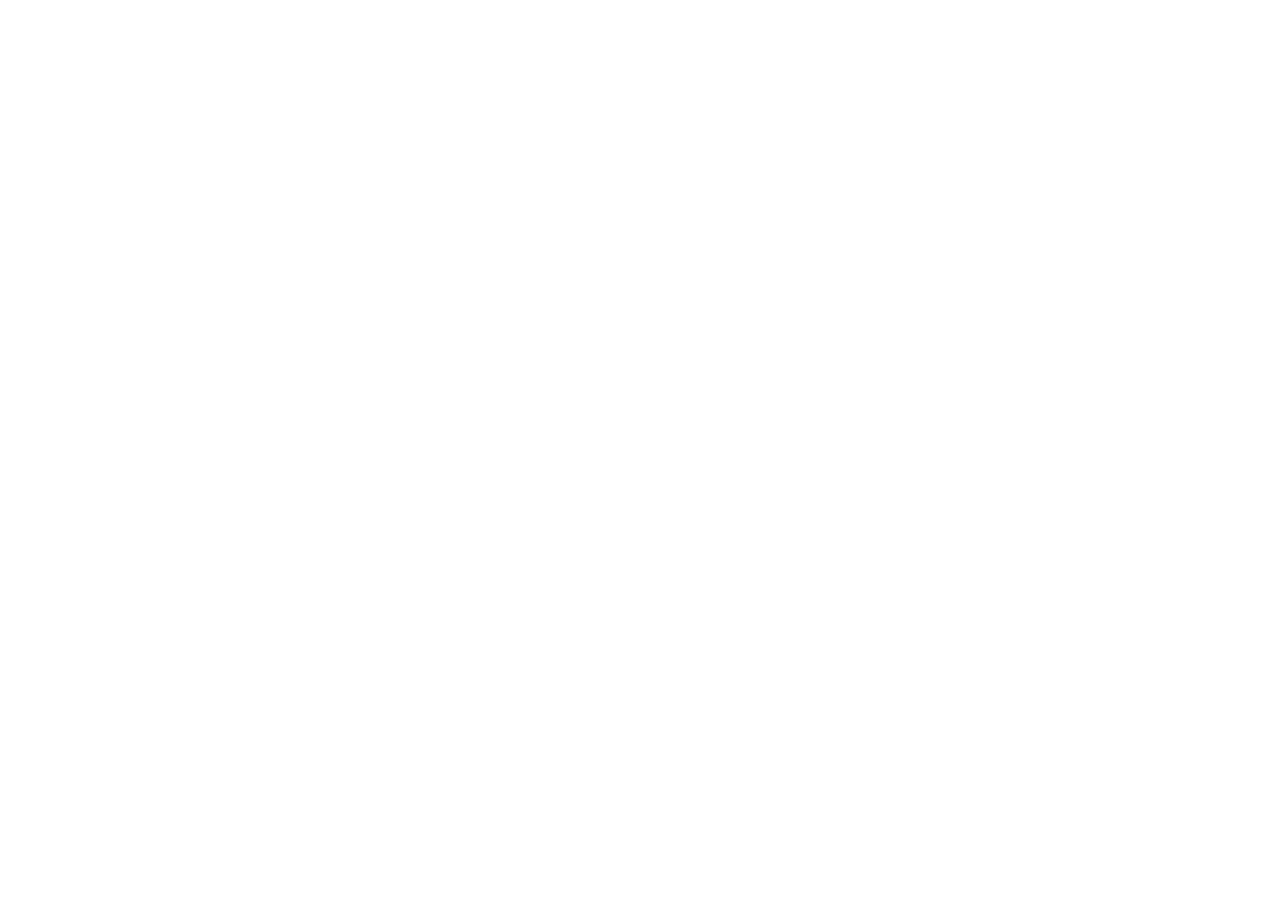
==== public/pages/page1.html @ 9c1e5aaf "main done" ====
<!DOCTYPE html>
<html lang="en">
<head>
    <meta charset="UTF-8">
    <meta http-equiv="X-UA-Compatible" content="IE=edge">
    <meta name="viewport" content="width=device-width, initial-scale=1.0">
    <title>Document</title>
    <link rel="stylesheet" href="../css/page1.css">
</head>
<body>
    

    <script src="../js/page1.js"></script>
</body>
</html>
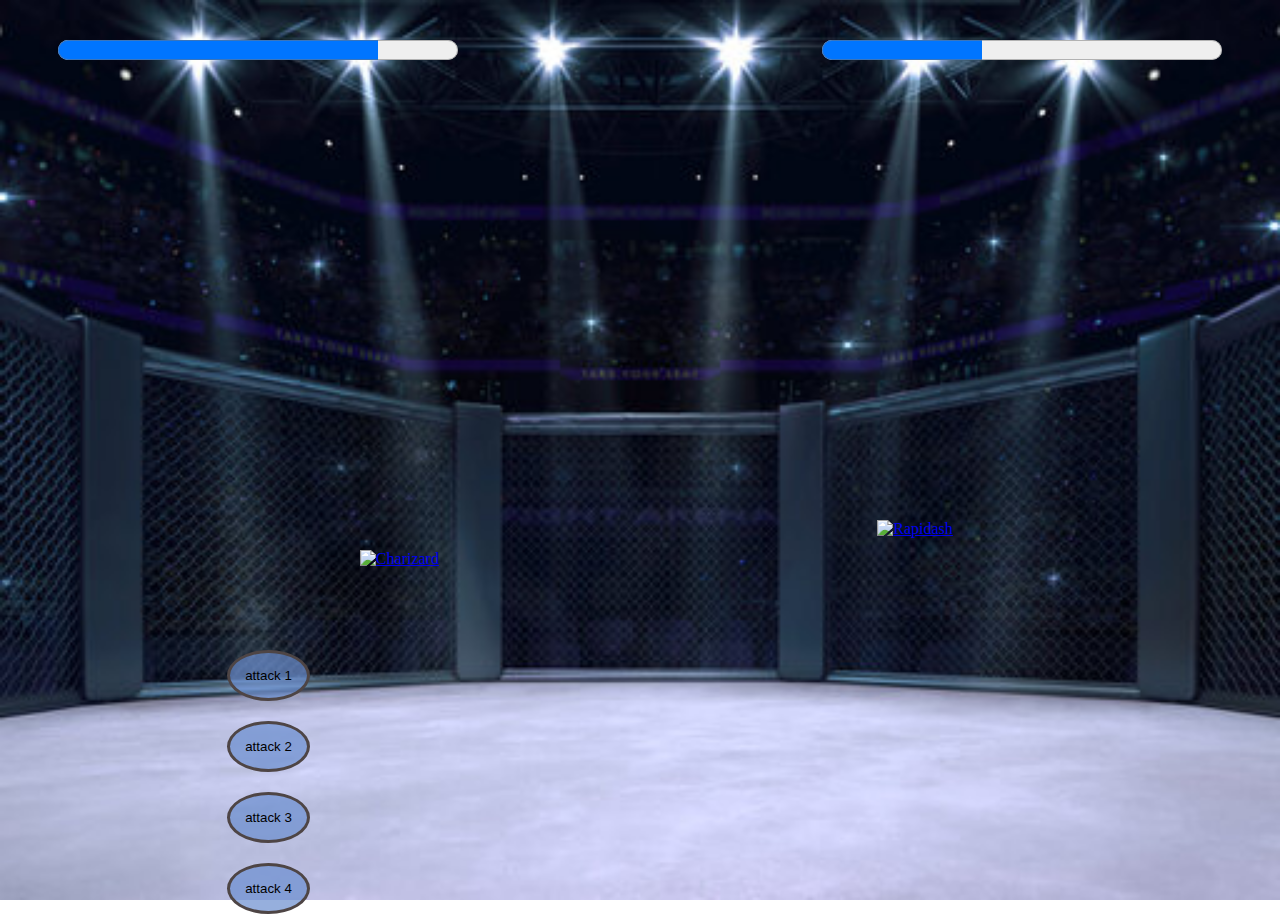
==== commit 755604df: "page2 fin" ====
--- a/public/pages/page1.html
+++ b/public/pages/page1.html
@@ -8,7 +8,30 @@
     <link rel="stylesheet" href="../css/page1.css">
 </head>
 <body>
-    
+
+    <header>
+        <progress class="barre1" max="100" value="80"></progress>
+        <progress class="barre2" max="100" value="40"></progress>
+    </header>
+
+    <main>
+        <div class="monPoke">
+
+            <div class="btnAttack">
+                <button class="A1">attack 1</button>
+                <button class="A2">attack 2</button>
+                <button class="A3">attack 3</button>
+                <button class="A4">attack 4</button>
+            </div>
+
+            <a class="moi" href="https://pokemondb.net/pokedex/charizard"><img src="https://img.pokemondb.net/sprites/black-white/anim/back-normal/charizard.gif" alt="Charizard"></a>
+
+        </div>
+
+        <div class="enemy">
+            <a class="lui" href="https://pokemondb.net/pokedex/rapidash"><img src="https://img.pokemondb.net/sprites/black-white/anim/normal/rapidash.gif" alt="Rapidash"></a>
+        </div>
+    </main>
 
     <script src="../js/page1.js"></script>
 </body>
--- a/public/css/page1.css
+++ b/public/css/page1.css
@@ -0,0 +1,57 @@
+body{
+    background: url("../img/background-combat.jpg") no-repeat center fixed;
+    background-size: cover;
+}
+header{
+    display: flex;
+    justify-content: space-between;
+    margin-top: 30px;
+}
+.barre1{
+    margin-left: 50px;
+    height: 40px;
+    width: 400px;
+}
+.barre2{
+    margin-right: 50px;
+    height: 40px;
+    width: 400px;
+}
+main{
+    display: flex;
+    justify-content: space-around;
+
+    /* color: white; */
+}
+.monPoke{
+    margin-top: 480px;
+    display: flex;
+    gap: 50px;
+}
+.enemy{
+    margin-top: 450px;
+    margin-right: 100px;
+}
+.moi img{
+    width: 450px;
+}
+.lui img{
+    width: 300px;
+}
+.btnAttack{
+    display: flex;
+    flex-direction: column;
+    gap: 20px;
+    margin-top: 100px;
+}
+button{
+    border-radius: 50%;
+    padding: 15px;
+    background-color: rgba(108, 143, 208, 0.712);
+    border: 3px solid rgb(78, 69, 69);
+}
+button:hover{
+    color: white;
+    border: 3px solid white;
+    background-color: rgba(108, 143, 208, 0.856);
+}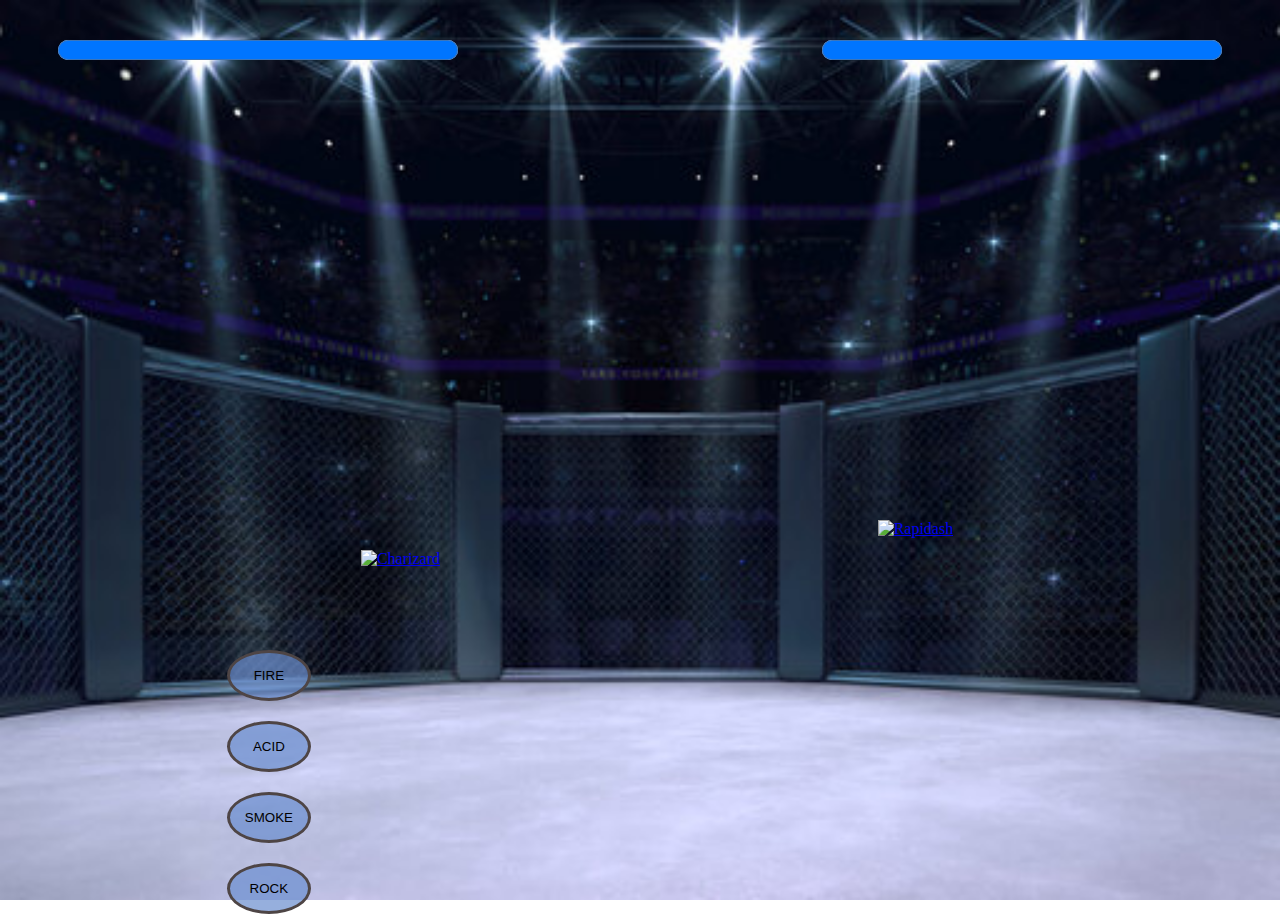
==== commit 1011fae3: "js begin" ====
--- a/public/pages/page1.html
+++ b/public/pages/page1.html
@@ -10,19 +10,20 @@
 <body>
 
     <header>
-        <progress class="barre1" max="100" value="80"></progress>
-        <progress class="barre2" max="100" value="40"></progress>
+        <progress class="barre1" max="100" value="100"></progress>
+        <progress class="barre2" max="100" value="100"></progress>
     </header>
 
     <main>
         <div class="monPoke">
 
             <div class="btnAttack">
-                <button class="A1">attack 1</button>
-                <button class="A2">attack 2</button>
-                <button class="A3">attack 3</button>
-                <button class="A4">attack 4</button>
+                <button class="fire">FIRE</button>
+                <button class="acid">ACID</button>
+                <button class="smoke">SMOKE</button>
+                <button class="rock">ROCK</button>
             </div>
+            
 
             <a class="moi" href="https://pokemondb.net/pokedex/charizard"><img src="https://img.pokemondb.net/sprites/black-white/anim/back-normal/charizard.gif" alt="Charizard"></a>
 
